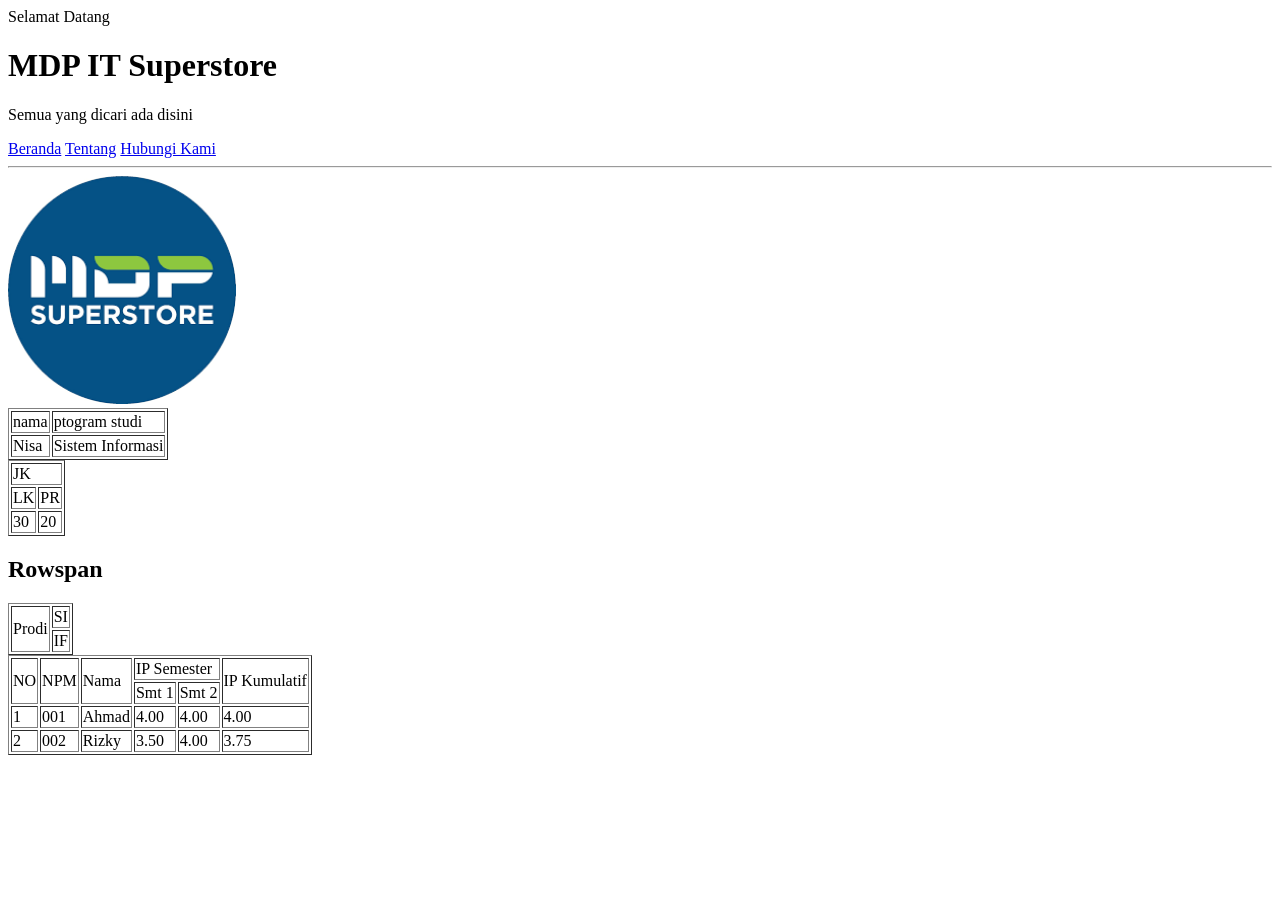
==== index.html @ 45bc26be "pertemuan 3" ====
<!DOCTYPE html>
<html lang="en">
<head>
    <meta charset="UTF-8">
    <meta name="viewport" content="width=device-width, initial-scale=1.0">
    <title>Halaman Utama</title>
</head>
<body>
    Selamat Datang
    <h1>MDP IT Superstore</h1>
    <p>Semua yang dicari ada disini</p>
    <!-- ini komentar, koemntar tidak ditampilkan pada browser-->

    <!-- Hyperlink -->
    <a href="indek.html">Beranda</a>
    <a href="tentang.html">Tentang</a>
    <a href="hubungi.html">Hubungi Kami</a>

    <hr>

    
     <!-- image -->
     <img src="image/logomdp.png" alt="logo mdp" width="18%">
     <!-- table -->
      <table border="1">
        <!-- baris -->
         <tr>
            <td>
                nama
            </td>
            <td>
                ptogram studi
            </td>
         </tr>
         <tr>
            <td>Nisa</td>
            <td>Sistem Informasi</td>
         </tr>
      </table>
<!-- table colspan -->
 <table border="1">
    <!-- baris 1 -->
     <tr>
        <!--  colspan gabung 2 kolom jadi 1 -->
          <td colspan="2">JK</td>
     </tr>
     <!-- baris 2  -->
      <tr>
        <td>LK</td>
        <td>PR</td>
      </tr>
      <tr>
        <td>30</td>
        <td>20</td>
      </tr>
 </table>

 <h2> Rowspan</h2>
 <!-- tabel rowspan -->
  <table border="1">
    <!-- baris 1 -->
     <tr>
        <td rowspan="2">Prodi</td>
        <td>SI</td>
     </tr>
     <!-- baris 2 -->
      <tr>
        <td>IF</td>
      </tr>
  </table>

<!-- LATIHAN TABLE -->
 <table border="1">
    <tr>
        <td rowspan="2">NO</td>
        <td rowspan="2">NPM</td>
        <td rowspan="2">Nama</td>
        <td colspan="2">IP Semester</td>
        <td rowspan="2">IP Kumulatif</td>
    </tr>
    <tr>
        <td>Smt 1</td>
        <td>Smt 2</td>
    </tr>
    <tr>
        <td>1</td>
        <td>001</td>
        <td>Ahmad</td>
        <td>4.00</td>
        <td>4.00</td>
        <td>4.00</td>
    </tr>
    <tr>
        <td>2</td>
        <td>002</td>
        <td>Rizky</td>
        <td>3.50</td>
        <td>4.00</td>
        <td>3.75</td>
    </tr>
 </table>
</body>
</html>
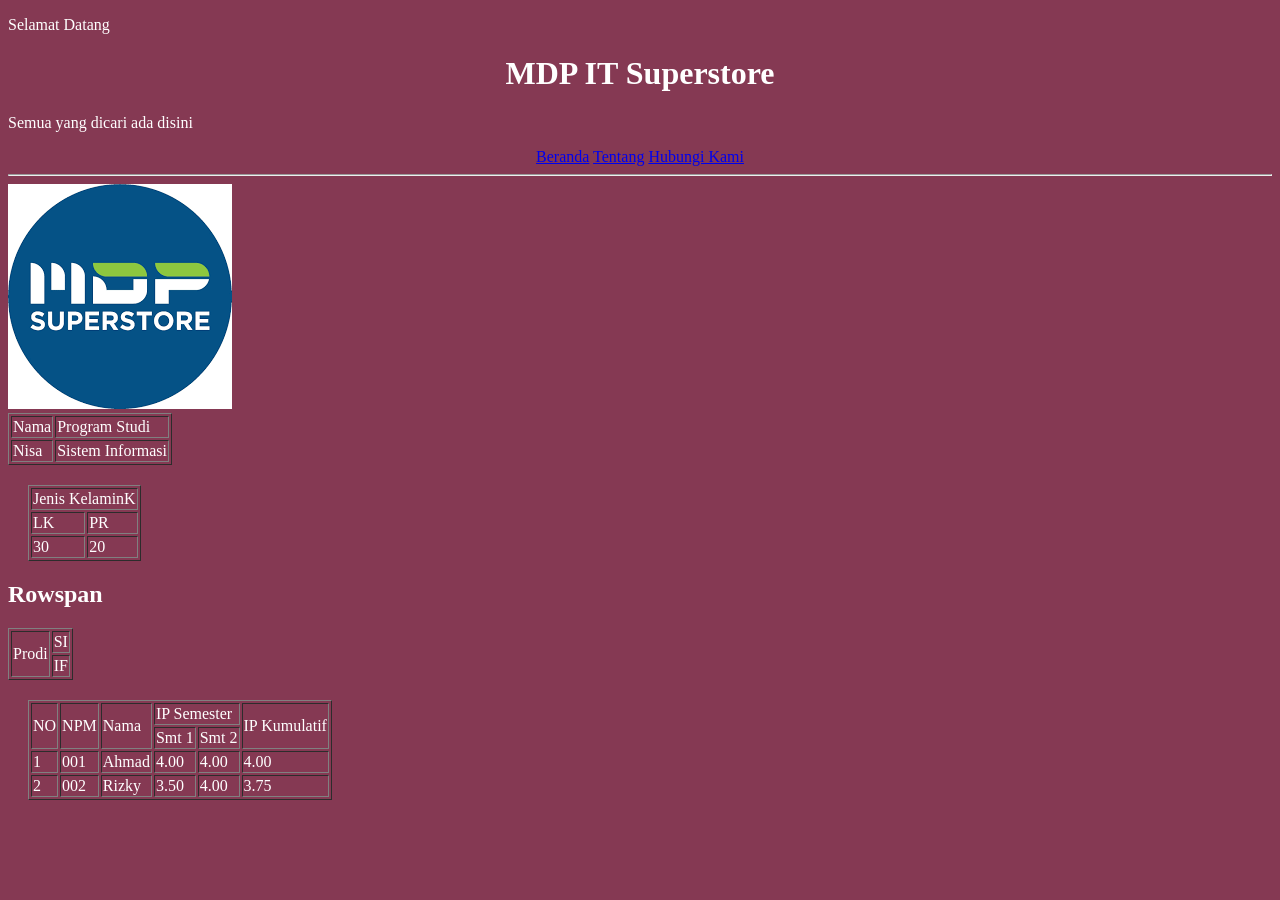
==== commit bd56a289: "pertemuan 4" ====
--- a/index.html
+++ b/index.html
@@ -4,32 +4,36 @@
     <meta charset="UTF-8">
     <meta name="viewport" content="width=device-width, initial-scale=1.0">
     <title>Halaman Utama</title>
+    <link rel="stylesheet" href="css/style.css">
 </head>
 <body>
-    Selamat Datang
-    <h1>MDP IT Superstore</h1>
+    <p class="slmt">Selamat Datang</p>
+    <h1 class="txt-center">MDP IT Superstore</h1>
+    <p class="bg-warning txt-white txt-center"></p>
     <p>Semua yang dicari ada disini</p>
     <!-- ini komentar, koemntar tidak ditampilkan pada browser-->
 
     <!-- Hyperlink -->
-    <a href="indek.html">Beranda</a>
+    <div class="txt-center">
+        <a href="indek.html">Beranda</a>
     <a href="tentang.html">Tentang</a>
     <a href="hubungi.html">Hubungi Kami</a>
 
+    </div>
     <hr>
 
     
      <!-- image -->
-     <img src="image/logomdp.png" alt="logo mdp" width="18%">
+     <img src="image/logomdp.png" alt="logo mdp" width="%">
      <!-- table -->
       <table border="1">
         <!-- baris -->
          <tr>
             <td>
-                nama
+                Nama
             </td>
             <td>
-                ptogram studi
+                Program Studi
             </td>
          </tr>
          <tr>
@@ -38,11 +42,11 @@
          </tr>
       </table>
 <!-- table colspan -->
- <table border="1">
+ <table border="1"style="margin: 20px;">
     <!-- baris 1 -->
      <tr>
         <!--  colspan gabung 2 kolom jadi 1 -->
-          <td colspan="2">JK</td>
+          <td colspan="2">Jenis KelaminK</td>
      </tr>
      <!-- baris 2  -->
       <tr>
@@ -70,7 +74,7 @@
   </table>
 
 <!-- LATIHAN TABLE -->
- <table border="1">
+ <table border="1" style="margin: 20px;">
     <tr>
         <td rowspan="2">NO</td>
         <td rowspan="2">NPM</td>
--- a/css/style.css
+++ b/css/style.css
@@ -0,0 +1,15 @@
+/* element selector */
+/* referensi web colorhunt.co */
+body{
+    background-color: #853953;
+    color: white;
+    font-family: Verdana;
+
+}
+.txt-center{text-align: center;}
+.bg-warning{background-color: aquamarine; border-radius: 20px 0px 20px 0px;}
+.txt-white{color: white;}
+.p-1 {padding: 500px;} 
+.slmt{
+    font-family: ;
+}
